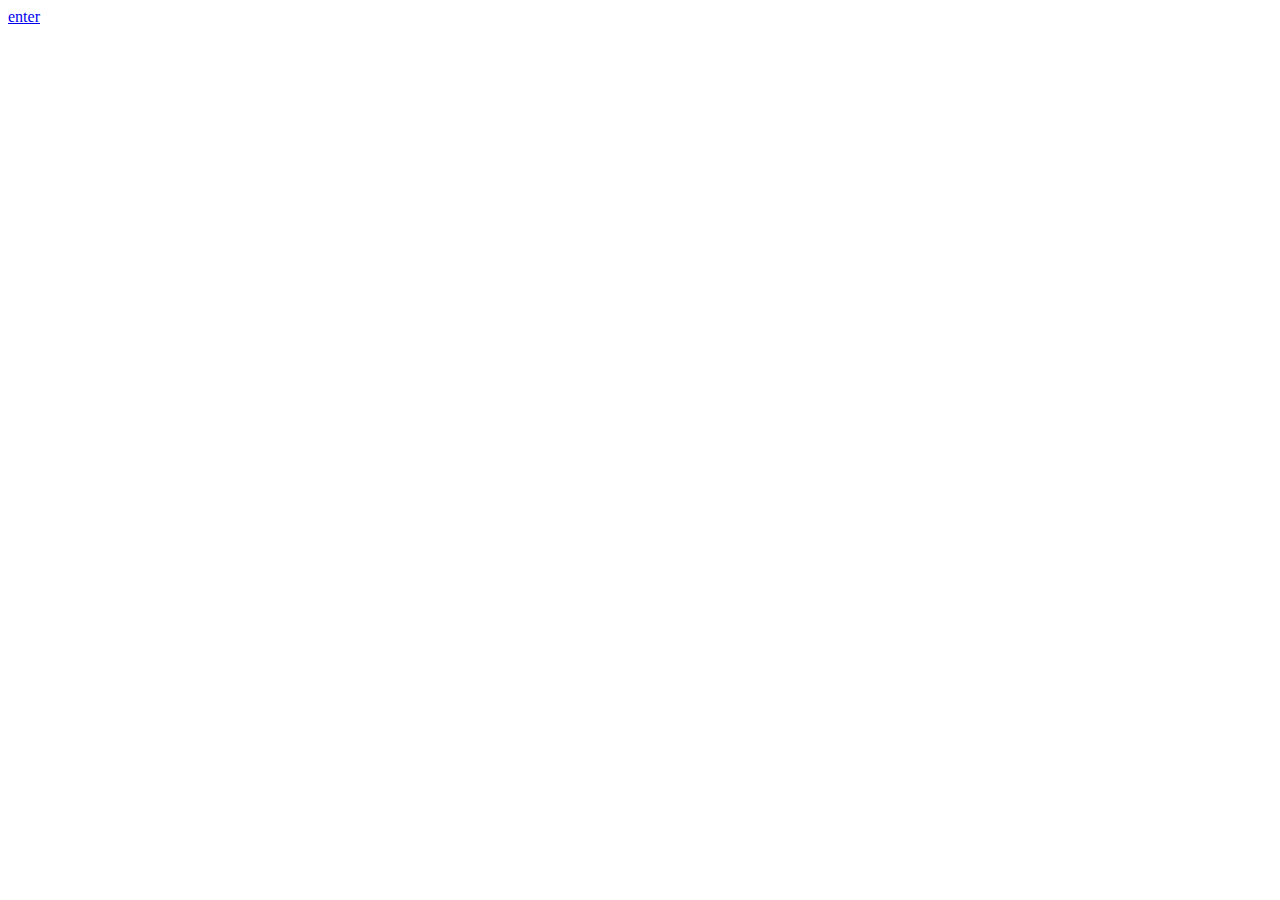
==== Application/Home/View/Index/index.html @ 70a9877d "now can upload images to oss and callback" ====
<!DOCTYPE html>
<html lang="en">
<head>
    <meta charset="UTF-8">
    <title>Photo sharing System</title>
    <link rel="stylesheet" type="text/css" href="__STATIC__/css/bootstrap.min.css" media="all">

    <script type="text/javascript" src="__STATIC__/js/jquery-2.2.3.min.js"></script>
    <script type="text/javascript" src="__STATIC__/js/bootstrap.min.js"></script>

</head>
<body>
    <a href="{:U('User/index')}">enter</a>
</body>
</html>
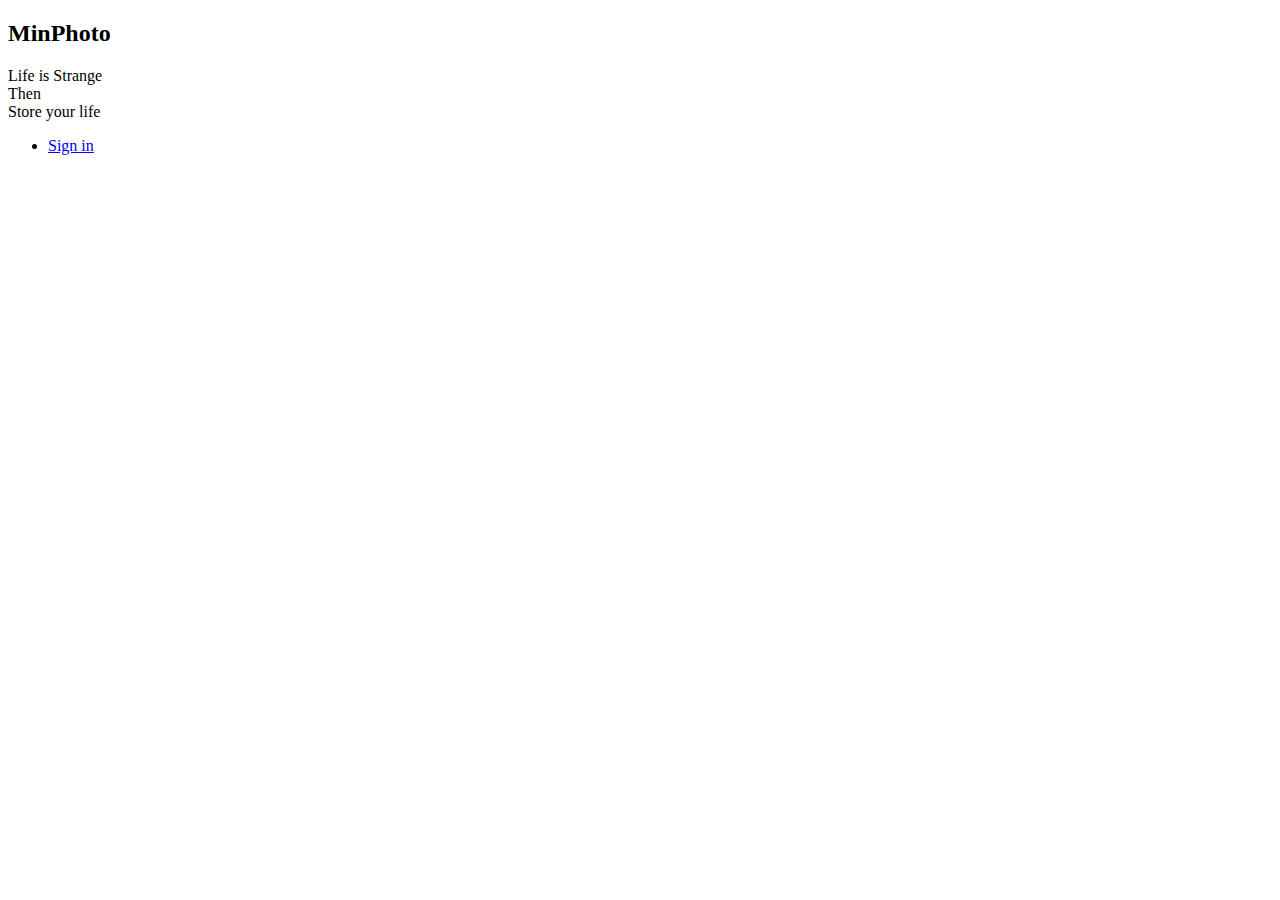
==== commit bce9f1f5: "beautify the index and the user page" ====
--- a/Application/Home/View/Index/index.html
+++ b/Application/Home/View/Index/index.html
@@ -2,14 +2,45 @@
 <html lang="en">
 <head>
     <meta charset="UTF-8">
-    <title>Photo sharing System</title>
+    <title>MinPhoto - Store Your Life Faster. </title>
+    <meta name="viewport" content="width=device-width, initial-scale=1" />
+
     <link rel="stylesheet" type="text/css" href="__STATIC__/css/bootstrap.min.css" media="all">
+    <link rel="stylesheet" type="text/css" href="__STATIC__/css/theme.css" media="all">
 
-    <script type="text/javascript" src="__STATIC__/js/jquery-2.2.3.min.js"></script>
-    <script type="text/javascript" src="__STATIC__/js/bootstrap.min.js"></script>
+
 
 </head>
-<body>
-    <a href="{:U('User/index')}">enter</a>
+
+<body class="landing">
+
+<!-- Page Wrapper -->
+<div id="page-wrapper">
+    <!-- Banner -->
+    <section id="banner">
+        <div class="inner">
+            <h2>MinPhoto</h2>
+            <p>Life is Strange<br>
+               Then<br>
+               Store your life</p>
+            <ul class="actions">
+                <li><a href="{:U('User/index')}" class="button special">Sign in</a></li>
+            </ul>
+        </div>
+    </section>
+</div>
+
+<!-- Scripts -->
+<script src="__STATIC__/js/jquery-2.2.3.min.js"></script>
+<script src="__STATIC__/js/bootstrap.min.js"></script>
+
+<script src="__STATIC__/js/jquery.scrollex.min.js"></script>
+<script src="__STATIC__/js/jquery.scrolly.min.js"></script>
+<script src="__STATIC__/js/skel.min.js"></script>
+<script src="__STATIC__/js/util.js"></script>
+
+
+<script src="__STATIC__/js/theme-func.js"></script>
+
 </body>
 </html>